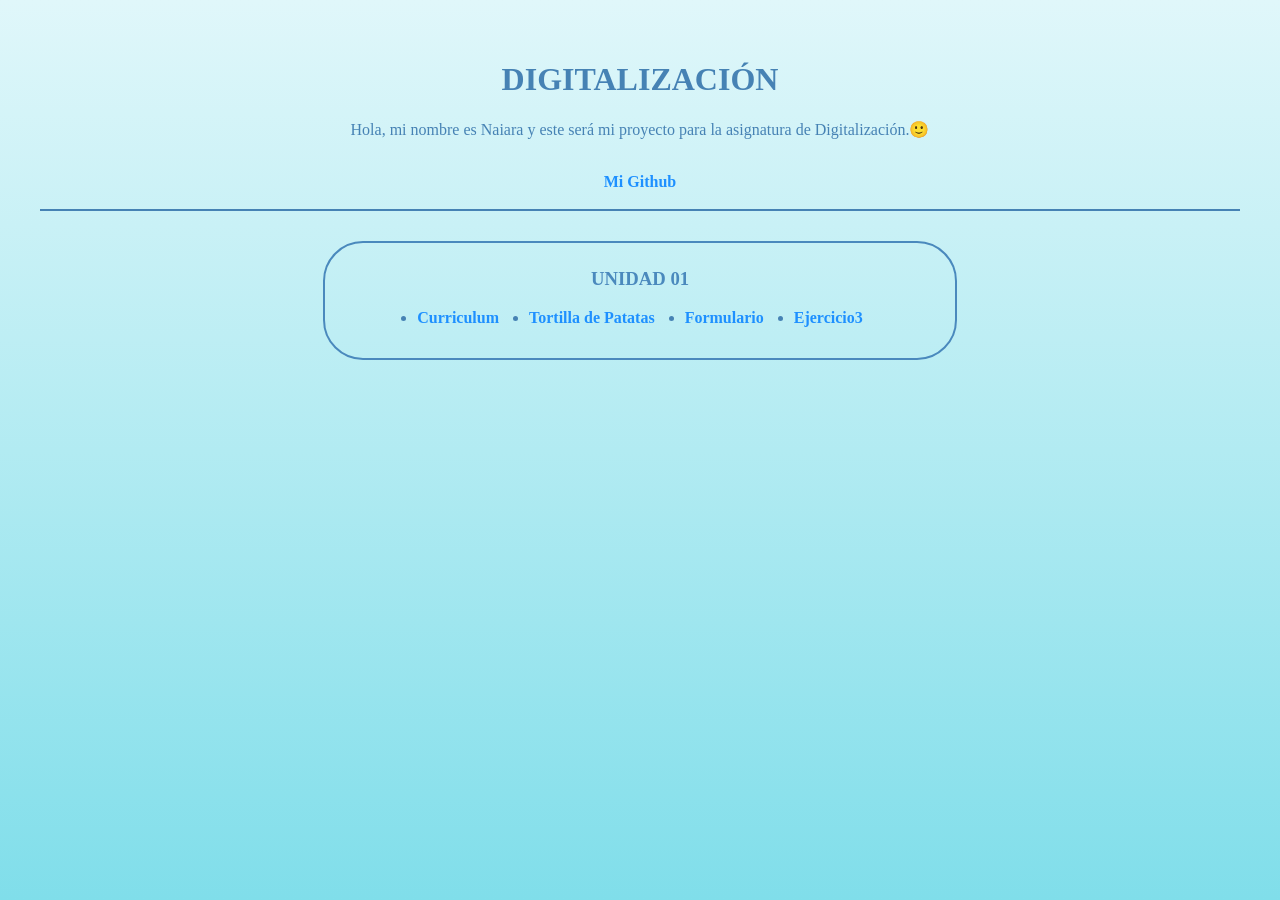
==== index.html @ 7fb4f5d7 "si" ====
<!DOCTYPE html>
<html lang="en">
<head>
    <meta charset="UTF-8">
    <title>DIGI</title>
    <link rel="stylesheet" href="style.css">
</head>
<body>

    <h1>DIGITALIZACIÓN</h1>
    <p>Hola, mi nombre es Naiara y este será mi proyecto para la asignatura de Digitalización.🙂 </p>
    <br>
    <a href="https://github.com/bitnai" class="enlace">Mi Github</a>
    <br>
    <br>
    <hr>

    <div class="unidad01">
    <h3>UNIDAD 01</h3>
    <ul class="menu">
        <li><a href="htmlycss/curriculum/curriculum.html" class="enlace">Curriculum</a></li>
        <li><a href="htmlycss/Ejercicio1/ejercicio1.html" class="enlace">Tortilla de Patatas</a></li>
        <li><a href="htmlycss/Ejercicio2/ejercicio2.html" class="enlace">Formulario</a></li>
        <li><a href="htmlycss/Ejercicio3/ejercicio3.html" class="enlace">Ejercicio3</a></li>
    </ul>
    </div>
</body>
</html>
---- style.css ----
body{
    background: linear-gradient(180deg, #e0f7fa 0%, #b2ebf2 50%, #80deea 100%);
    background-attachment: fixed;
    font-family: Century, serif;
    color: steelblue;
    text-align:center;
    padding:40px;
    margin:0;
}
.enlace{
    font-weight: bold;
    color:dodgerblue;
    text-decoration: none;
}
.enlace:hover{
    text-decoration: underline;
    text-decoration-thickness: 3px;
}

hr{
    line-height:3px;
    border-color: steelblue;
    border-style:solid;
    text-align:center;
    margin:0 auto 30px auto;
}

.menu{
    text-align:center;
    display:flex;
    gap:50px;
}

.menu li{
    list-style: disc;
}

.unidad01 {
    border: 2px solid #4a89bd;
    padding: 15px;
    margin: 30px auto;
    border-radius: 40px;
    width:50%;
}

.unidad01 h3 {
    color: #4a89bd;
    text-align: center;
    margin-top: 10px;
}

.unidad01 .menu {
    display: flex;
    justify-content: center;
    gap: 30px;
    padding-left: 0;
}
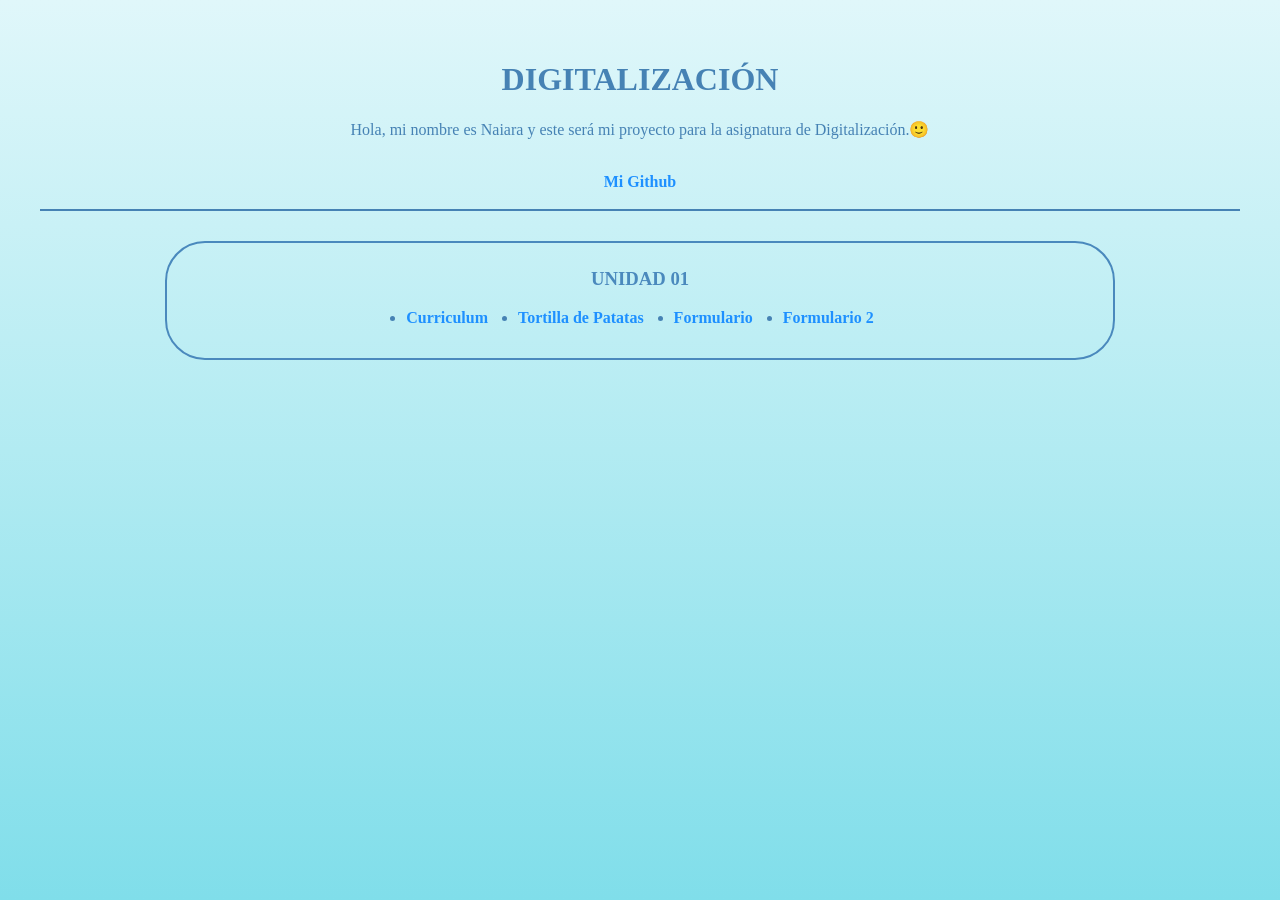
==== commit 96613cf8: "si" ====
--- a/index.html
+++ b/index.html
@@ -14,14 +14,13 @@
     <br>
     <br>
     <hr>
-
     <div class="unidad01">
     <h3>UNIDAD 01</h3>
     <ul class="menu">
         <li><a href="htmlycss/curriculum/curriculum.html" class="enlace">Curriculum</a></li>
         <li><a href="htmlycss/Ejercicio1/ejercicio1.html" class="enlace">Tortilla de Patatas</a></li>
         <li><a href="htmlycss/Ejercicio2/ejercicio2.html" class="enlace">Formulario</a></li>
-        <li><a href="htmlycss/Ejercicio3/ejercicio3.html" class="enlace">Ejercicio3</a></li>
+        <li><a href="htmlycss/Ejercicio3/ejercicio3.html" class="enlace">Formulario 2</a></li>
     </ul>
     </div>
 </body>
--- a/style.css
+++ b/style.css
@@ -40,7 +40,10 @@
     padding: 15px;
     margin: 30px auto;
     border-radius: 40px;
-    width:50%;
+
+    width: 90%;
+    max-width: 950px;
+    box-sizing: border-box;
 }
 
 .unidad01 h3 {
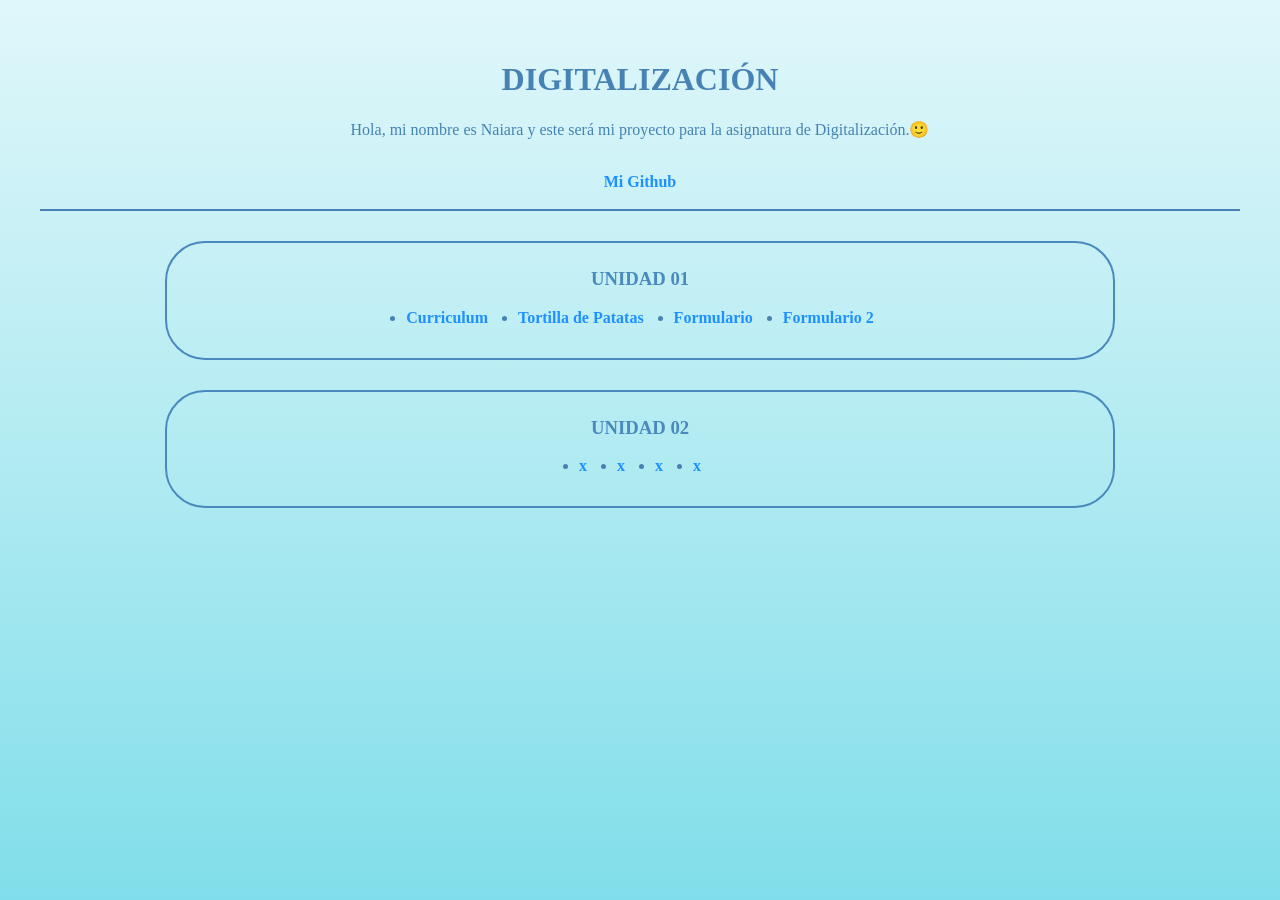
==== commit fbc3e428: "si" ====
--- a/index.html
+++ b/index.html
@@ -11,10 +11,9 @@
     <p>Hola, mi nombre es Naiara y este será mi proyecto para la asignatura de Digitalización.🙂 </p>
     <br>
     <a href="https://github.com/bitnai" class="enlace">Mi Github</a>
-    <br>
-    <br>
+    <br><br>
     <hr>
-    <div class="unidad01">
+    <div class="unidad">
     <h3>UNIDAD 01</h3>
     <ul class="menu">
         <li><a href="htmlycss/curriculum/curriculum.html" class="enlace">Curriculum</a></li>
@@ -23,5 +22,16 @@
         <li><a href="htmlycss/Ejercicio3/ejercicio3.html" class="enlace">Formulario 2</a></li>
     </ul>
     </div>
+
+    <div class="unidad">
+    <h3>UNIDAD 02</h3>
+        <ul class="menu">
+            <li><a href="" class="enlace">x</a></li>
+            <li><a href="" class="enlace">x</a></li>
+            <li><a href="" class="enlace">x</a></li>
+            <li><a href="" class="enlace">x</a></li>
+        </ul>
+    </div>
+
 </body>
 </html>
--- a/style.css
+++ b/style.css
@@ -35,7 +35,7 @@
     list-style: disc;
 }
 
-.unidad01 {
+.unidad {
     border: 2px solid #4a89bd;
     padding: 15px;
     margin: 30px auto;
@@ -46,13 +46,13 @@
     box-sizing: border-box;
 }
 
-.unidad01 h3 {
+.unidad h3 {
     color: #4a89bd;
     text-align: center;
     margin-top: 10px;
 }
 
-.unidad01 .menu {
+.unidad .menu {
     display: flex;
     justify-content: center;
     gap: 30px;
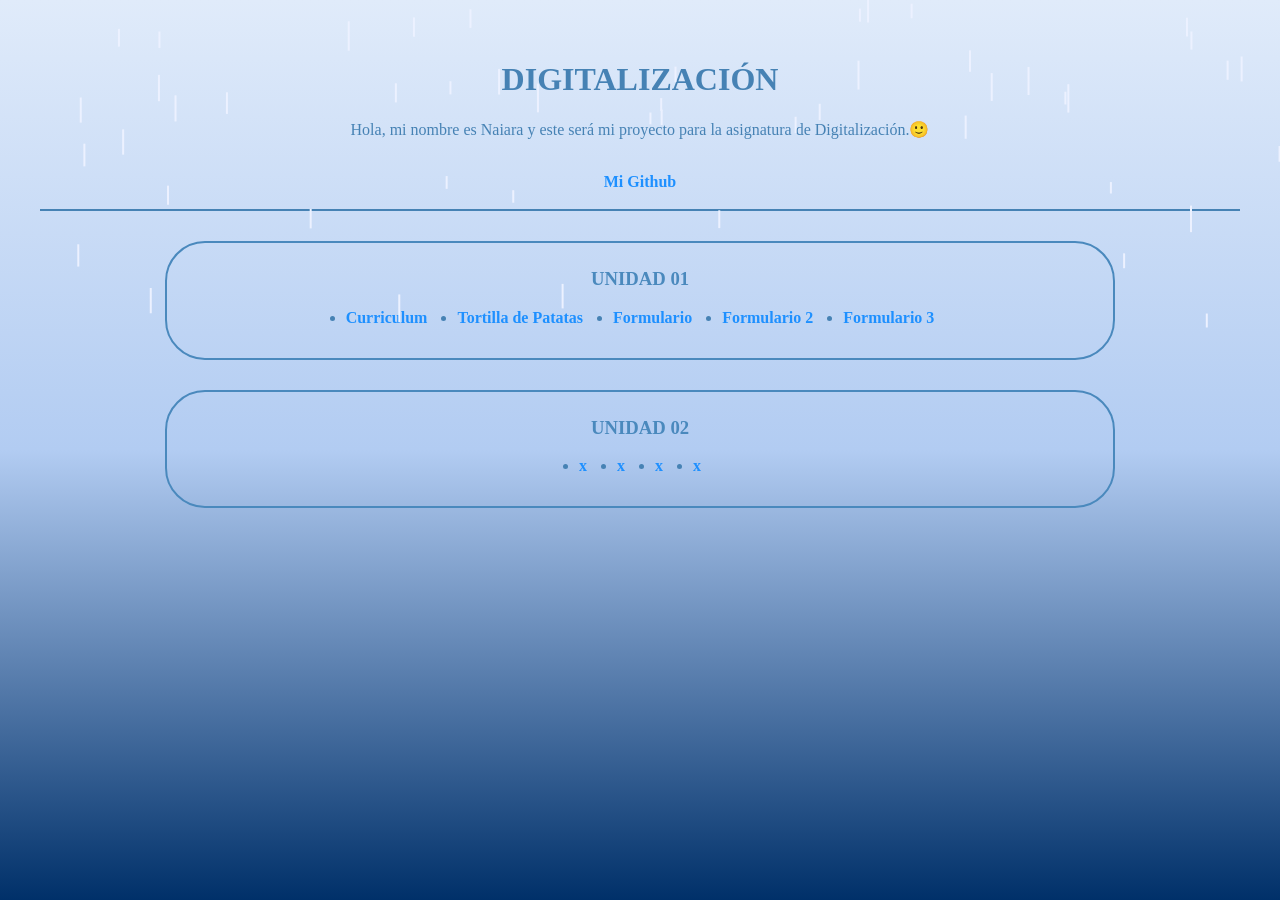
==== commit 9f68f52b: "si" ====
--- a/index.html
+++ b/index.html
@@ -20,6 +20,7 @@
         <li><a href="htmlycss/Ejercicio1/ejercicio1.html" class="enlace">Tortilla de Patatas</a></li>
         <li><a href="htmlycss/Ejercicio2/ejercicio2.html" class="enlace">Formulario</a></li>
         <li><a href="htmlycss/Ejercicio3/ejercicio3.html" class="enlace">Formulario 2</a></li>
+        <li><a href="htmlycss/ejercicio4/ejercicio4.html" class="enlace">Formulario 3</a></li>
     </ul>
     </div>
 
@@ -33,5 +34,71 @@
         </ul>
     </div>
 
+    <canvas id="rainfall"></canvas>
+
+    <script>
+        const canvas = document.getElementById('rainfall');
+        const ctx = canvas.getContext('2d');
+
+        // Set canvas size to match window size
+        canvas.width = window.innerWidth;
+        canvas.height = window.innerHeight;
+
+        // Create an array to store the raindrops
+        const raindrops = [];
+
+        // Function to create a new raindrop
+        function createRaindrop() {
+            const x = Math.random() * canvas.width;
+            const y = -5;
+            const speed = Math.random() * 5 + 2;
+            const length = Math.random() * 20 + 10;
+
+            raindrops.push({ x, y, speed, length });
+        }
+
+        // Function to update the raindrops' positions
+        function updateRaindrops() {
+            for (let i = 0; i < raindrops.length; i++) {
+                const raindrop = raindrops[i];
+
+                raindrop.y += raindrop.speed;
+
+                if (raindrop.y > canvas.height) {
+                    raindrops.splice(i, 1);
+                    i--;
+                }
+            }
+        }
+
+        // Function to draw the raindrops
+        function drawRaindrops() {
+            ctx.clearRect(0, 0, canvas.width, canvas.height);
+
+            ctx.strokeStyle = '#ecf1ff';
+            ctx.lineWidth = 2;
+
+            for (let i = 0; i < raindrops.length; i++) {
+                const raindrop = raindrops[i];
+
+                ctx.beginPath();
+                ctx.moveTo(raindrop.x, raindrop.y);
+                ctx.lineTo(raindrop.x, raindrop.y + raindrop.length);
+                ctx.stroke();
+            }
+        }
+
+        // Function to animate the raindrops
+        function animate() {
+            createRaindrop();
+            updateRaindrops();
+            drawRaindrops();
+
+            requestAnimationFrame(animate);
+        }
+
+        // Start the animation
+        animate();
+    </script>
 </body>
 </html>
--- a/style.css
+++ b/style.css
@@ -1,11 +1,12 @@
 body{
-    background: linear-gradient(180deg, #e0f7fa 0%, #b2ebf2 50%, #80deea 100%);
+    background: linear-gradient(180deg, #e0ebfa 0%, #b2ccf2 50%, #003069 100%);
     background-attachment: fixed;
     font-family: Century, serif;
     color: steelblue;
     text-align:center;
     padding:40px;
     margin:0;
+    overflow: hidden;
 }
 .enlace{
     font-weight: bold;
@@ -57,4 +58,10 @@
     justify-content: center;
     gap: 30px;
     padding-left: 0;
+}
+
+canvas {
+    position: absolute;
+    top: 0;
+    left: 0;
 }
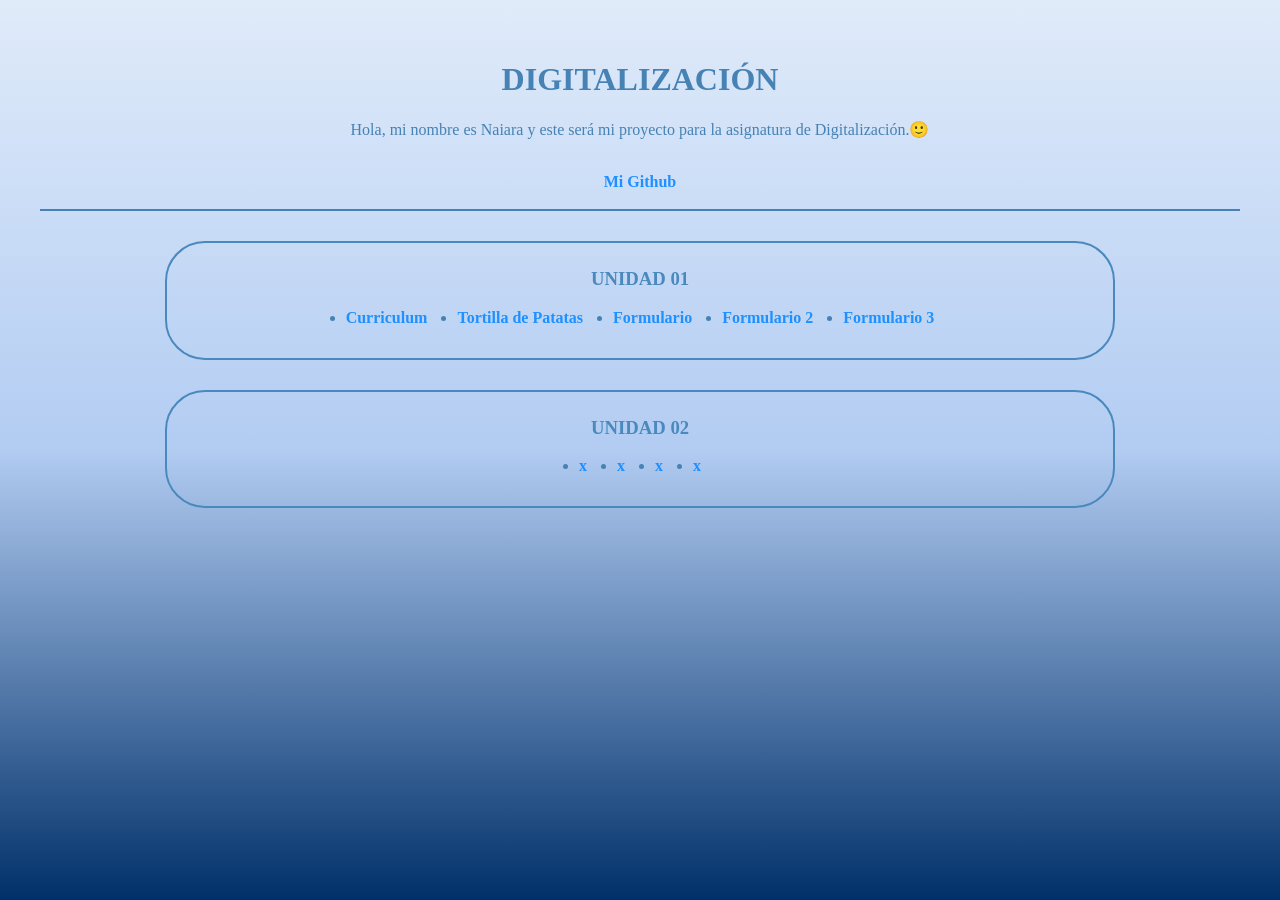
==== commit f7d540e8: "si" ====
--- a/index.html
+++ b/index.html
@@ -33,72 +33,5 @@
             <li><a href="" class="enlace">x</a></li>
         </ul>
     </div>
-
-    <canvas id="rainfall"></canvas>
-
-    <script>
-        const canvas = document.getElementById('rainfall');
-        const ctx = canvas.getContext('2d');
-
-        // Set canvas size to match window size
-        canvas.width = window.innerWidth;
-        canvas.height = window.innerHeight;
-
-        // Create an array to store the raindrops
-        const raindrops = [];
-
-        // Function to create a new raindrop
-        function createRaindrop() {
-            const x = Math.random() * canvas.width;
-            const y = -5;
-            const speed = Math.random() * 5 + 2;
-            const length = Math.random() * 20 + 10;
-
-            raindrops.push({ x, y, speed, length });
-        }
-
-        // Function to update the raindrops' positions
-        function updateRaindrops() {
-            for (let i = 0; i < raindrops.length; i++) {
-                const raindrop = raindrops[i];
-
-                raindrop.y += raindrop.speed;
-
-                if (raindrop.y > canvas.height) {
-                    raindrops.splice(i, 1);
-                    i--;
-                }
-            }
-        }
-
-        // Function to draw the raindrops
-        function drawRaindrops() {
-            ctx.clearRect(0, 0, canvas.width, canvas.height);
-
-            ctx.strokeStyle = '#ecf1ff';
-            ctx.lineWidth = 2;
-
-            for (let i = 0; i < raindrops.length; i++) {
-                const raindrop = raindrops[i];
-
-                ctx.beginPath();
-                ctx.moveTo(raindrop.x, raindrop.y);
-                ctx.lineTo(raindrop.x, raindrop.y + raindrop.length);
-                ctx.stroke();
-            }
-        }
-
-        // Function to animate the raindrops
-        function animate() {
-            createRaindrop();
-            updateRaindrops();
-            drawRaindrops();
-
-            requestAnimationFrame(animate);
-        }
-
-        // Start the animation
-        animate();
-    </script>
 </body>
 </html>
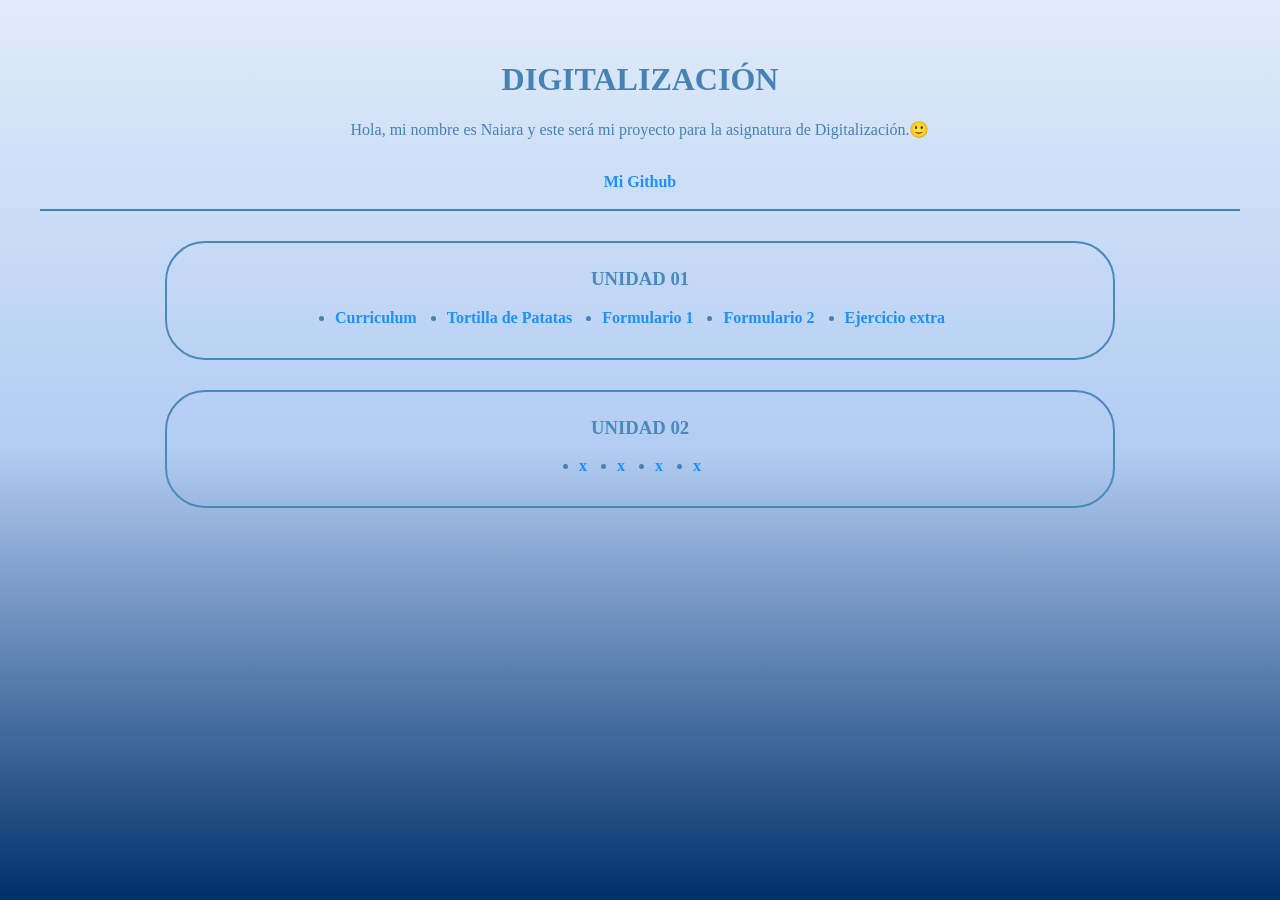
==== commit 99f7af69: "si" ====
--- a/index.html
+++ b/index.html
@@ -18,9 +18,9 @@
     <ul class="menu">
         <li><a href="htmlycss/curriculum/curriculum.html" class="enlace">Curriculum</a></li>
         <li><a href="htmlycss/Ejercicio1/ejercicio1.html" class="enlace">Tortilla de Patatas</a></li>
-        <li><a href="htmlycss/Ejercicio2/ejercicio2.html" class="enlace">Formulario</a></li>
-        <li><a href="htmlycss/Ejercicio3/ejercicio3.html" class="enlace">Formulario 2</a></li>
-        <li><a href="htmlycss/ejercicio4/ejercicio4.html" class="enlace">Formulario 3</a></li>
+        <li><a href="htmlycss/Ejercicio3/ejercicio3.html" class="enlace">Formulario 1</a></li>
+        <li><a href="htmlycss/ejercicio4/ejercicio4.html" class="enlace">Formulario 2</a></li>
+        <li><a href="htmlycss/EjercicioExtra/ejercicioextra.html" class="enlace">Ejercicio extra</a></li>
     </ul>
     </div>
 
--- a/style.css
+++ b/style.css
@@ -58,10 +58,4 @@
     justify-content: center;
     gap: 30px;
     padding-left: 0;
-}
-
-canvas {
-    position: absolute;
-    top: 0;
-    left: 0;
 }
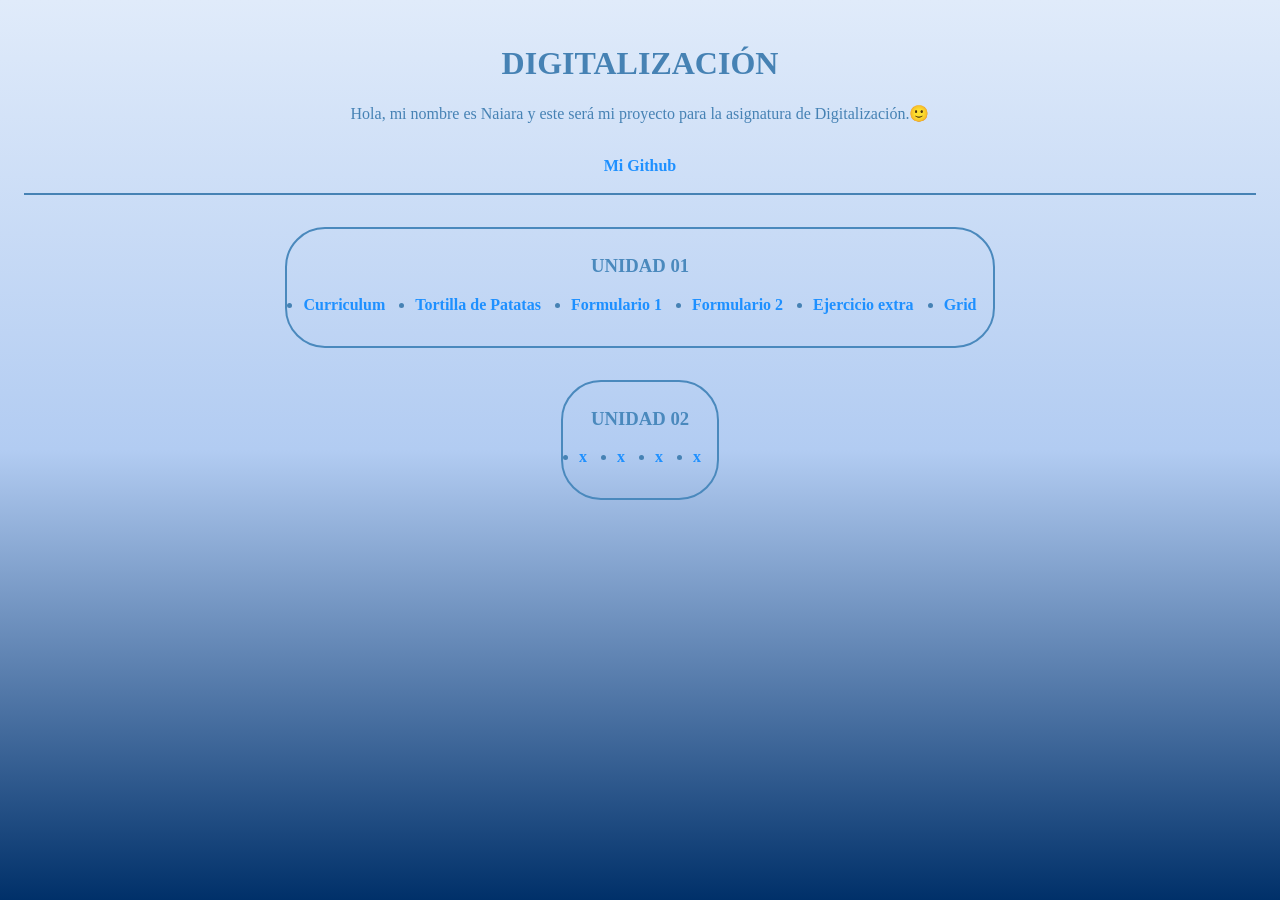
==== commit bd412054: "si" ====
--- a/index.html
+++ b/index.html
@@ -1,5 +1,5 @@
 <!DOCTYPE html>
-<html lang="en">
+<html lang="es-ES">
 <head>
     <meta charset="UTF-8">
     <title>DIGI</title>
@@ -21,6 +21,7 @@
         <li><a href="htmlycss/Ejercicio3/ejercicio3.html" class="enlace">Formulario 1</a></li>
         <li><a href="htmlycss/ejercicio4/ejercicio4.html" class="enlace">Formulario 2</a></li>
         <li><a href="htmlycss/EjercicioExtra/ejercicioextra.html" class="enlace">Ejercicio extra</a></li>
+        <li><a href="htmlycss/Grid/tiendaproductos.html" class="enlace">Grid</a></li>
     </ul>
     </div>
 
--- a/style.css
+++ b/style.css
@@ -4,7 +4,7 @@
     font-family: Century, serif;
     color: steelblue;
     text-align:center;
-    padding:40px;
+    padding:1.5rem;
     margin:0;
     overflow: hidden;
 }
@@ -38,13 +38,11 @@
 
 .unidad {
     border: 2px solid #4a89bd;
-    padding: 15px;
-    margin: 30px auto;
+    padding: 1rem;
+    margin: 2rem auto;
     border-radius: 40px;
-
-    width: 90%;
-    max-width: 950px;
-    box-sizing: border-box;
+    width: 100%;
+    max-width: fit-content;
 }
 
 .unidad h3 {
